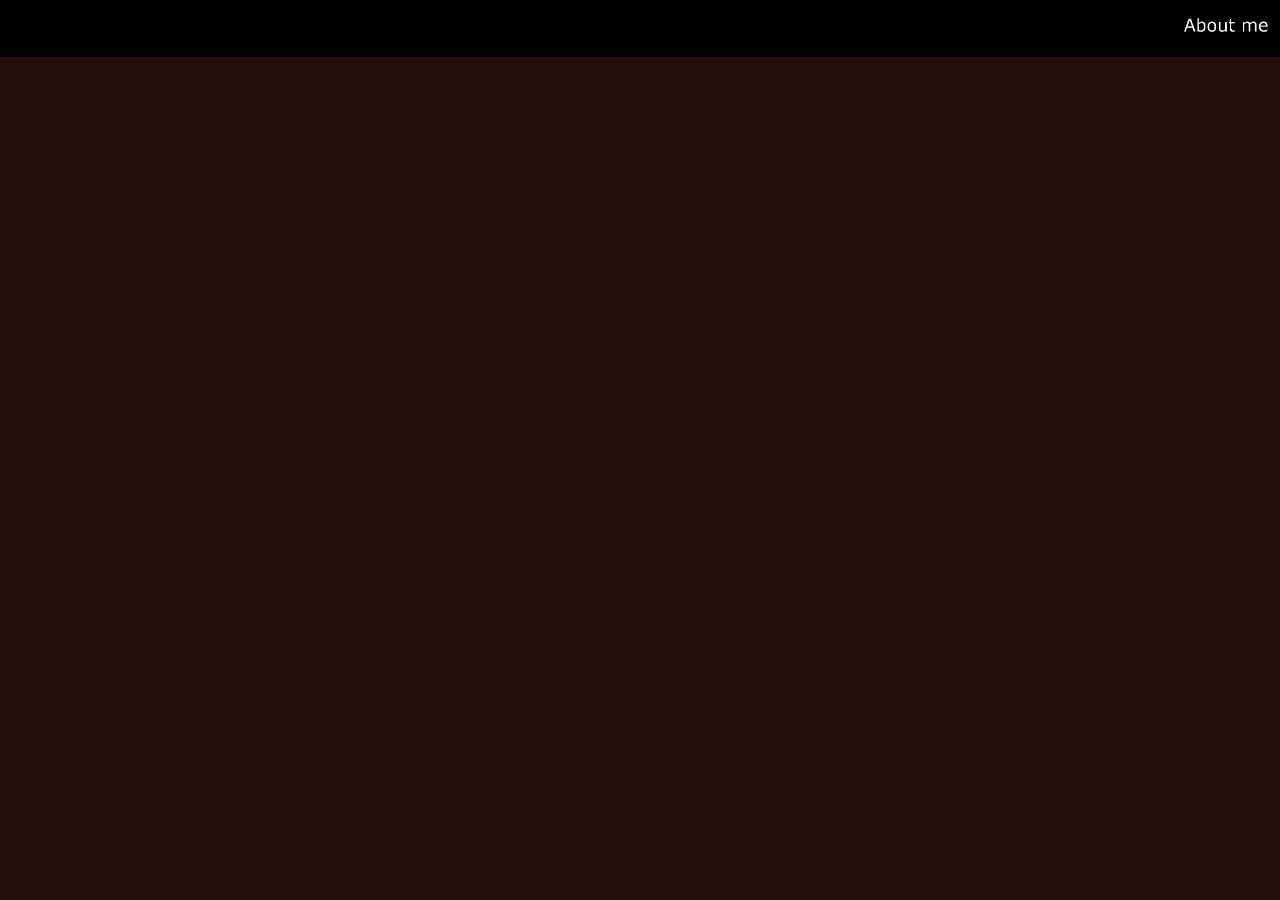
==== about.html @ 92538e0e "completely changed website- new themes and design" ====
<!DOCTYPE html>
<html>
    <head>
        <title>About me</title>
        <link rel="stylesheet" href="./index.css">
    </head>
    <body>
        <div id="html">
            <div id="taskbar">
                <!--<button type="button" style="position: relative; height: 1px; width: 1px; position: absolute; right: 35px; top: 10px;"><img class="button" src="./sun.jpg"></button>-->
                <a href="./about.html" alt="About Me"><img class="aboutme" src="./jesus.jpg"></a>
            </div>
        </div>
    </body>
</html>
---- index.css ----
#grid {
    display: grid;
    grid-template-columns: 1fr 1fr;
}
#taskbar {
    position:absolute;
    background-color: #000000;
    top: 0px;
    left: 0px;
    right: 10px;
    height: 15mm;
    width: calc(99% + 4px);
    padding-left: 10px;
}
.button {
    position: absolute;
    height: 20px;
    width: 20px;
    border-radius: 10px;
}
.aboutme {
    position: absolute;
    height: 1cm;
    right: 1mm;
    top: 5px;
    margin: 1px;
}
#html {
    top: 0;
    left: 0;
    position:absolute;
    height: 100%;
    width: 100%;
    background-color: #230e0e;
}
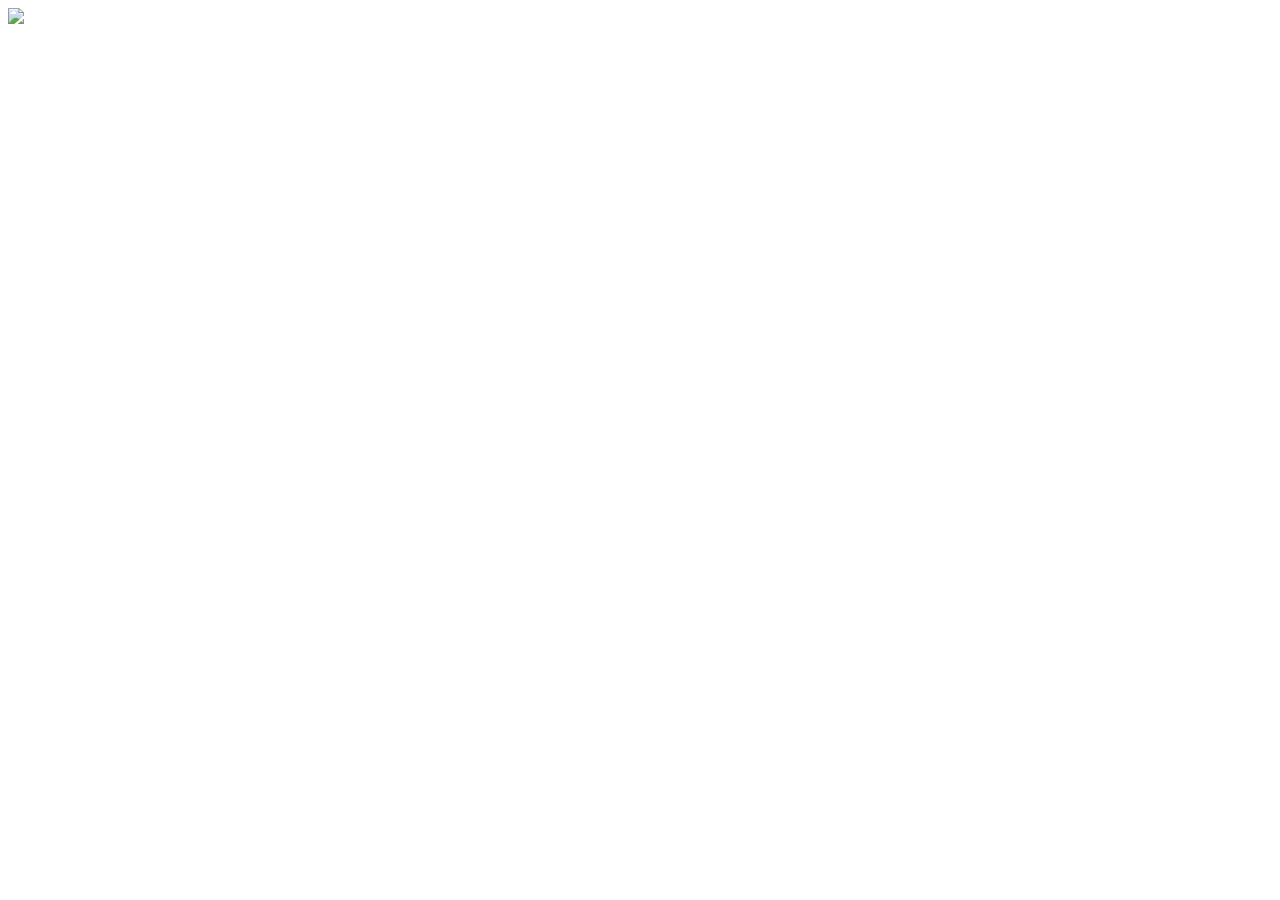
==== commit 26fa4ef5: "Banner added + more compatibility" ====
--- a/about.html
+++ b/about.html
@@ -1,15 +1,15 @@
-<!DOCTYPE html>
-<html>
-    <head>
-        <title>About me</title>
-        <link rel="stylesheet" href="./index.css">
-    </head>
-    <body>
-        <div id="html">
-            <div id="taskbar">
-                <!--<button type="button" style="position: relative; height: 1px; width: 1px; position: absolute; right: 35px; top: 10px;"><img class="button" src="./sun.jpg"></button>-->
-                <a href="./about.html" alt="About Me"><img class="aboutme" src="./jesus.jpg"></a>
-            </div>
-        </div>
-    </body>
+<!DOCTYPE html>
+<html>
+    <head>
+        <title>About The W#4545</title>
+        <link rel="stylesheet" href="./index.css">
+    </head>
+    <body>
+        <div id="html">
+            <div id="taskbar">
+                <!--<button type="button" style="position: relative; height: 1px; width: 1px; position: absolute; right: 35px; top: 10px;"><img class="button" src="./sun.jpg"></button>-->
+                <a href="./about.html" alt="About Me"><img class="aboutme" src="./jesus.jpg"></a>
+            </div>
+        </div>
+    </body>
 </html>